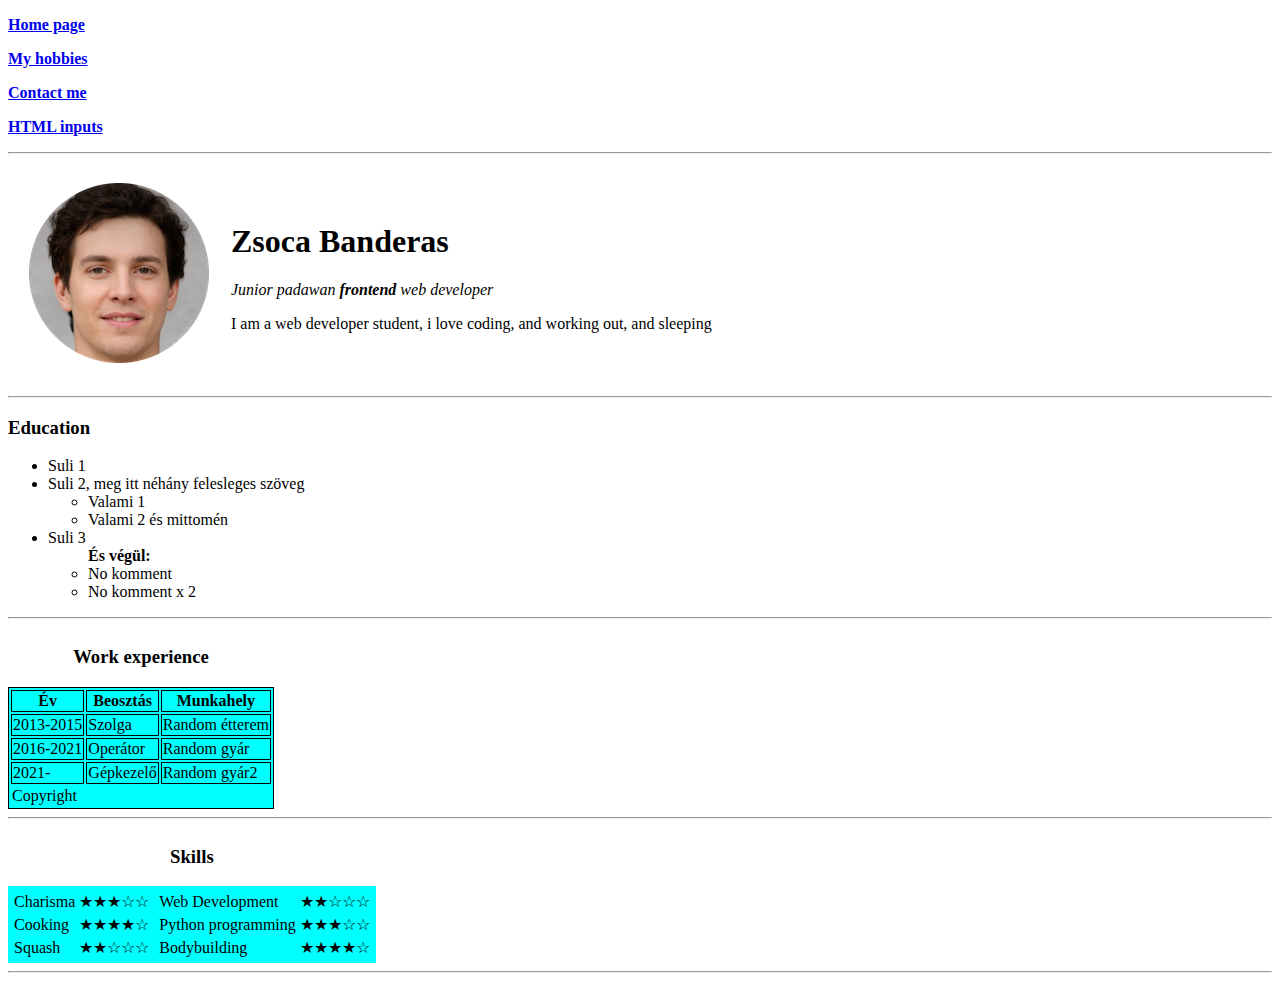
==== index.html @ 595726a5 "first commit" ====
<!DOCTYPE html>
<html lang="en">
<head>
    <meta charset="UTF-8">
    <meta http-equiv="X-UA-Compatible" content="IE=edge">
    <meta name="viewport" content="width=device-width, initial-scale=1.0">
    <title>⭐ZsocaSite⭐</title>
    <style>
        table, td, th {
          background-color: aqua;
        }
        tfoot {
            text-align: left;
        }
        .jobTable{
            border: 1px solid black;
        }
        .zsocatable {
            border: 0px;
            background-color: white;
        }
    </style>
</head>
<body>
    <p><a href="index.html"><strong>Home page</strong></a></p>
    <p><a href="hobbies.html"><strong>My hobbies</strong></a></p>
    <p><a href="contact.html"><strong>Contact me</strong></a></p>
    <p><a href="inputs.html"><strong>HTML inputs</strong></a></p>
    <hr>

    <table class="zsocatable" cellspacing="20">
        <tr>
            <td class="zsocatable"><img src="img/human.png" alt="Image"></td>
            <td class="zsocatable">
                <h1>Zsoca Banderas</h1>
                <p><em>Junior padawan <strong>frontend</strong>  web developer</em></p>
                <p>I am a web developer student, i love coding, and working out, and sleeping</p>
            </td>
        </tr>
    </table>
    <hr>

    <h3>Education</h3>
    <ul>
        <li>Suli 1</li>
        <li>Suli 2, meg itt néhány felesleges szöveg
            <ul>
                <li>Valami 1</li>
                <li>Valami 2 és mittomén</li>
            </ul>
        </li>
        <li>Suli 3
            <ul> <strong>És végül:</strong>
                <li>No komment</li>
                <li>No komment x 2</li>
            </ul>
        </li>
    </ul>
    <hr>  

    <table class="jobTable">
        <caption><h3>Work experience</h3></caption>
        <thead>
            <tr>
                <th class="jobTable">Év</th>
                <th class="jobTable">Beosztás</th>
                <th class="jobTable">Munkahely</th>
            </tr>
        </thead>
        <tbody>
            <tr>
                <td class="jobTable">2013-2015</td>
                <td class="jobTable">Szolga</td>
                <td class="jobTable">Random étterem</td>
            </tr>
            <tr>
                <td class="jobTable">2016-2021</td>
                <td class="jobTable">Operátor</td>
                <td class="jobTable">Random gyár</td>
            </tr>
            <tr>
                <td class="jobTable">2021-</td>
                <td class="jobTable">Gépkezelő</td>
                <td class="jobTable">Random gyár2</td>
            </tr> 
        </tbody>
        <tfoot>
            <tr>
                <td colspan="3">Copyright</td>
            </tr>
        </tfoot>
    </table>
    <hr>

    <table>
        <caption><h3>Skills</h3></caption>
        <tr>
            <td>
                <table>
                    <tr>
                        <td>Charisma</td>
                        <td>★★★☆☆</td>
                    </tr>
                    <tr>
                        <td>Cooking</td>
                        <td>★★★★☆</td>
                    </tr>
                    <tr>
                        <td>Squash</td>
                        <td>★★☆☆☆</td>
                    </tr>
                </table>
            </td>
            <td>
                <table>
                    <tr>
                        <td>Web Development</td>
                        <td>★★☆☆☆</td>
                    </tr>
                    <tr>
                        <td>Python programming</td>
                        <td>★★★☆☆</td>
                    </tr>
                    <tr>
                        <td>Bodybuilding</td>
                        <td>★★★★☆</td>
                    </tr>
                </table>
            </td>
        </tr>
    </table>
    <hr>
</body>
</html>
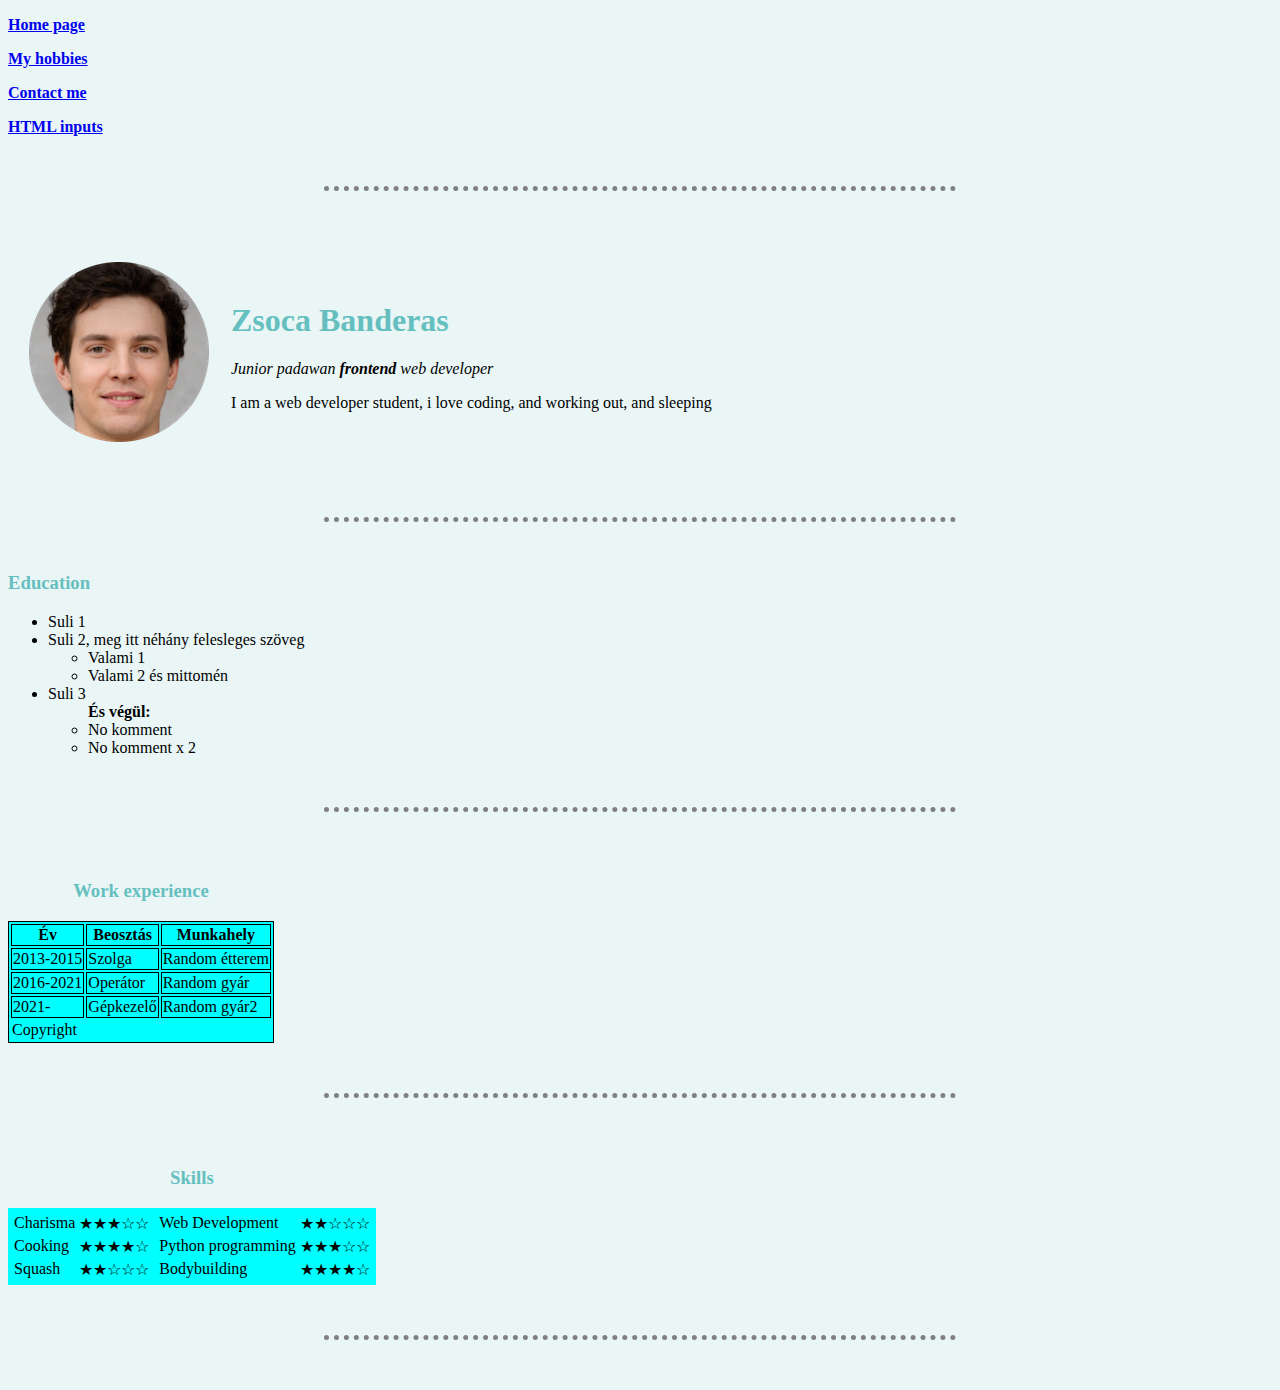
==== commit f71a40ac: "o" ====
--- a/index.html
+++ b/index.html
@@ -4,22 +4,8 @@
     <meta charset="UTF-8">
     <meta http-equiv="X-UA-Compatible" content="IE=edge">
     <meta name="viewport" content="width=device-width, initial-scale=1.0">
+    <link rel="stylesheet" href="css/style.css">
     <title>⭐ZsocaSite⭐</title>
-    <style>
-        table, td, th {
-          background-color: aqua;
-        }
-        tfoot {
-            text-align: left;
-        }
-        .jobTable{
-            border: 1px solid black;
-        }
-        .zsocatable {
-            border: 0px;
-            background-color: white;
-        }
-    </style>
 </head>
 <body>
     <p><a href="index.html"><strong>Home page</strong></a></p>
--- a/css/style.css
+++ b/css/style.css
@@ -0,0 +1,27 @@
+h1, h3 {
+    color: #66BFBF;
+}
+body{
+    background-color: #EAF6F6;
+}
+table, td, th {
+  background-color: aqua;
+}
+tfoot {
+    text-align: left;
+}
+.jobTable{
+    border: 1px solid black;
+}
+.zsocatable {
+    border: 0px;
+    background-color: #EAF6F6;
+}
+hr {
+    border-style: dotted none none;
+    border-width: 5px;
+    color: grey;
+    width: 50%;
+    margin-top: 50px;
+    margin-bottom: 50px;
+}